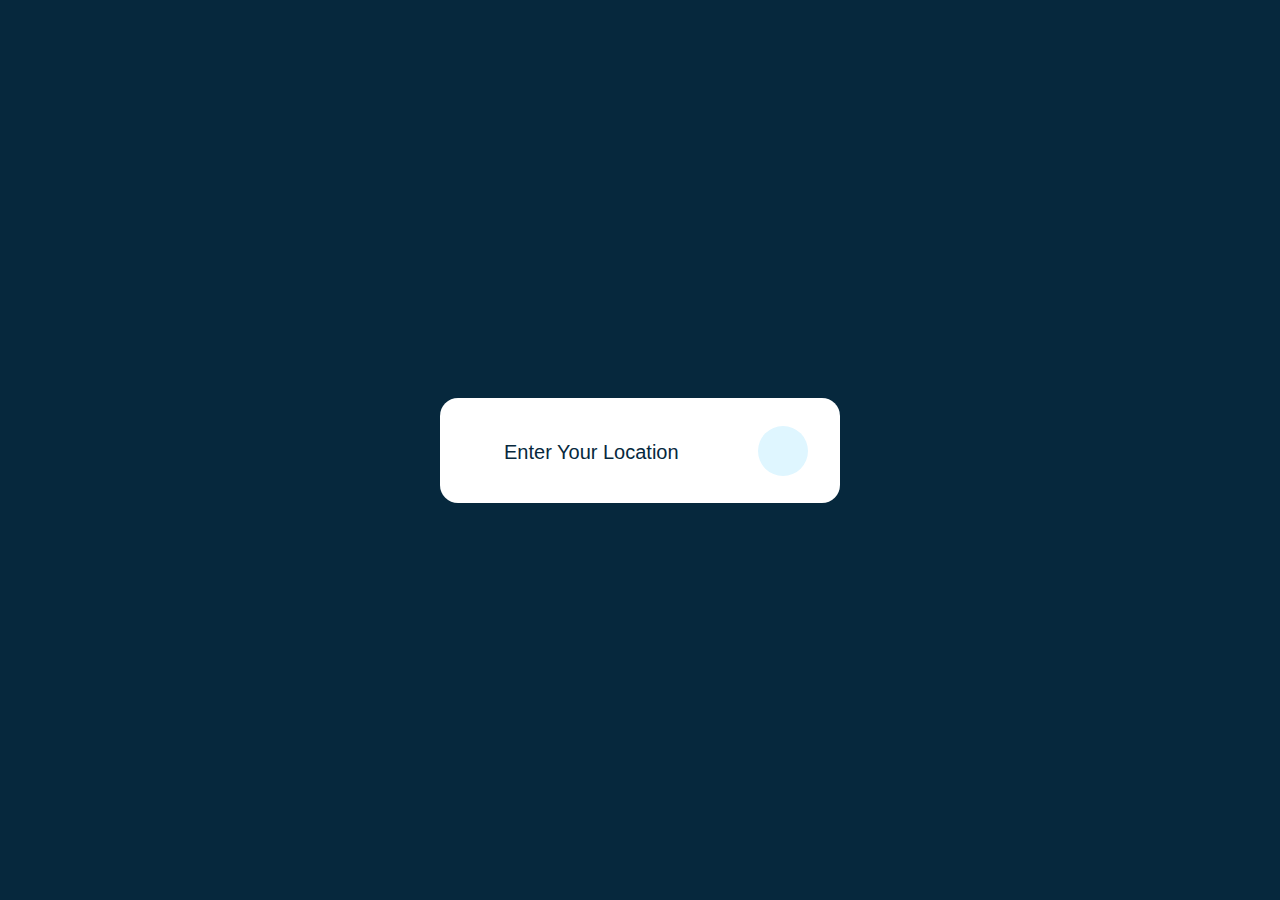
==== index.html @ 1038cd45 "this is my weather app" ====
<!DOCTYPE html>
<html lang="en">

<head>
    <meta charset="UTF-8">
    <meta name="viewport" content="width=device-width, initial-scale=1.0">
    <link rel="stylesheet" href="css/style.css">
    <title>Weather App </title>
</head>

<body>


    <div class="container">
        <div class="search-box">
            <i class="fa-solid fa-location-dot"></i>
            <input type="text" placeholder="Enter your location">
            <button class="fa-solid fa-magnifying-glass"></button>
        </div>

        <div class="not-found">
            <img src="images/404.png">
            <p>Oops! Invalid location :/</p>
        </div>

        <div class="weather-box">
            <img src="">
            <p class="temperature"></p>
            <p class="description"></p>
        </div>

        <div class="weather-details">
            <div class="humidity">
                <i class="fa-solid fa-water"></i>
                <div class="text">
                    <span></span>
                    <p>Humidity</p>
                </div>
            </div>
            <div class="wind">
                <i class="fa-solid fa-wind"></i>
                <div class="text">
                    <span></span>
                    <p>Wind Speed</p>
                </div>
            </div>
        </div>

    </div>

    <script src="https://kit.fontawesome.com/7c8801c017.js" crossorigin="anonymous"></script>
    <script src="javascript/index.js">
        const container = document.querySelector('.container');
        const search = document.querySelector('.weather-box button');
        const weatherBox = document.querySelector('.weather-box');
        const weatherDetails = document.querySelector('.weather-details');
        const error404 = document.querySelector('.not-found');

        search.addEventListener('click', () => {

            const APIKey = 'a42e88ab846e79af309f4b3b03ba1446';
            const city = document.querySelector('.search-box input').value;

            if (city === '')
                return;

            fetch(`https://api.openweathermap.org/data/2.5/weather?q=${city}&units=metric&appid=a42e88ab846e79af309f4b3b03ba1446`)
                .then(response => response.json())
                .then(json => {

                    if (json.cod === '404') {
                        container.style.height = '400px';
                        weatherBox.style.display = 'none';
                        weatherDetails.style.display = 'none';
                        error404.style.display = 'block';
                        error404.classList.add('fadeIn');
                        return;
                    }

                    error404.style.display = 'none';
                    error404.classList.remove('fadeIn');

                    const image = document.querySelector('.weather-box img');
                    const temperature = document.querySelector('.weather-box .temperature');
                    const description = document.querySelector('.weather-box .description');
                    const humidity = document.querySelector('.weather-details .humidity span');
                    const wind = document.querySelector('.weather-details .wind span');

                    switch (json.weather[0].main) {
                        case 'Clear':
                            image.src = 'images/clear.png';
                            break;

                        case 'Rain':
                            image.src = 'images/rain.png';
                            break;

                        case 'Snow':
                            image.src = 'images/snow.png';
                            break;

                        case 'Clouds':
                            image.src = 'images/cloud.png';
                            break;

                        case 'Haze':
                            image.src = 'images/mist.png';
                            break;

                        default:
                            image.src = '';
                    }

                    temperature.innerHTML = `${parseInt(json.main.temp)}<span>°C</span>`;
                    description.innerHTML = `${json.weather[0].description}`;
                    humidity.innerHTML = `${json.main.humidity}%`;
                    wind.innerHTML = `${parseInt(json.wind.speed)}Km/h`;

                    weatherBox.style.display = '';
                    weatherDetails.style.display = '';
                    weatherBox.classList.add('fadeIn');
                    weatherDetails.classList.add('fadeIn');
                    container.style.height = '590px';


                });


        });
    </script>
</body>

</html>
---- css/style.css ----
* {
    margin: 0;
    padding: 0;
    border: 0;
    outline: none;
    box-sizing: border-box;
}

body {
    height: 100vh;
    display: flex;
    align-items: center;
    justify-content: center;
    background: #06283D;
}

.container {
    position: relative;
    width: 400px;
    height: 105px;
    background: #fff;
    padding: 28px 32px;
    overflow: hidden;
    border-radius: 18px;
    font-family: 'Roboto', sans-serif;
    transition: 0.6s ease-out;
}

.search-box {
    width: 100%;
    height: min-content;
    display: flex;
    align-items: center;
    justify-content: space-between;
}

.search-box input {
    color: #06283D;
    width: 80%;
    font-size: 24px;
    font-weight: 500;
    text-transform: uppercase;
    padding-left: 32px;
}

.search-box input::placeholder {
    font-size: 20px;
    font-weight: 500;
    color: #06283D;
    text-transform: capitalize;
}

.search-box button {
    cursor: pointer;
    width: 50px;
    height: 50px;
    color: #06283D;
    background: #dff6ff;
    border-radius: 50%;
    font-size: 22px;
    transition: 0.4s ease;
}

.search-box button:hover {
    color: #fff;
    background: #06283D;
}

.search-box i {
    position: absolute;
    color: #06283D;
    font-size: 28px;
}

.weather-box {
    text-align: center;
}

.weather-box img {
    width: 60%;
    margin-top: 30px;
}

.weather-box .temperature {
    position: relative;
    color: #06283D;
    font-size: 4rem;
    font-weight: 800;
    margin-top: 30px;
    margin-left: -16px;
}

.weather-box .temperature span {
    position: absolute;
    margin-left: 4px;
    font-size: 1.5rem;
}

.weather-box .description {
    color: #06283D;
    font-size: 22px;
    font-weight: 500;
    text-transform: capitalize;
}

.weather-details {
    width: 100%;
    display: flex;
    justify-content: space-between;
    margin-top: 30px;
}

.weather-details .humidity,
.weather-details .wind {
    display: flex;
    align-items: center;
    width: 50%;
    height: 100px;
}

.weather-details .humidity {
    padding-left: 20px;
    justify-content: flex-start;
}

.weather-details .wind {
    padding-right: 20px;
    justify-content: flex-end;
}

.weather-details i {
    color: #06283D;
    font-size: 26px;
    margin-right: 10px;
    margin-top: 6px;
}

.weather-details span {
    color: #06283D;
    font-size: 22px;
    font-weight: 500;
}

.weather-details p {
    color: #06283D;
    font-size: 14px;
    font-weight: 500;
}

.not-found {
    width: 100%;
    text-align: center;
    margin-top: 50px;
    scale: 0;
    opacity: 0;
    display: none;
}

.not-found img {
    width: 70%;
}

.not-found p {
    color: #06283D;
    font-size: 22px;
    font-weight: 500;
    margin-top: 12px;
}

.weather-box,
.weather-details {
    scale: 0;
    opacity: 0;
}

.fadeIn {
    animation: 0.5s fadeIn forwards;
    animation-delay: 0.5s;
}

@keyframes fadeIn {
    to {
        scale: 1;
        opacity: 1;
    }
}




{search.addEventListener'click', () => {
    const APIKey = 'a42e88ab846e79af309f4b3b03ba1446';
    const city = document.querySelector('.search-box input').value;

    if (city === '')
        return
    fetch('https://api.openweathermap.org/data/2.5/weather?lat={lat}&lon={lon}&appid={a42e88ab846e79af309f4b3b03ba1446}')}
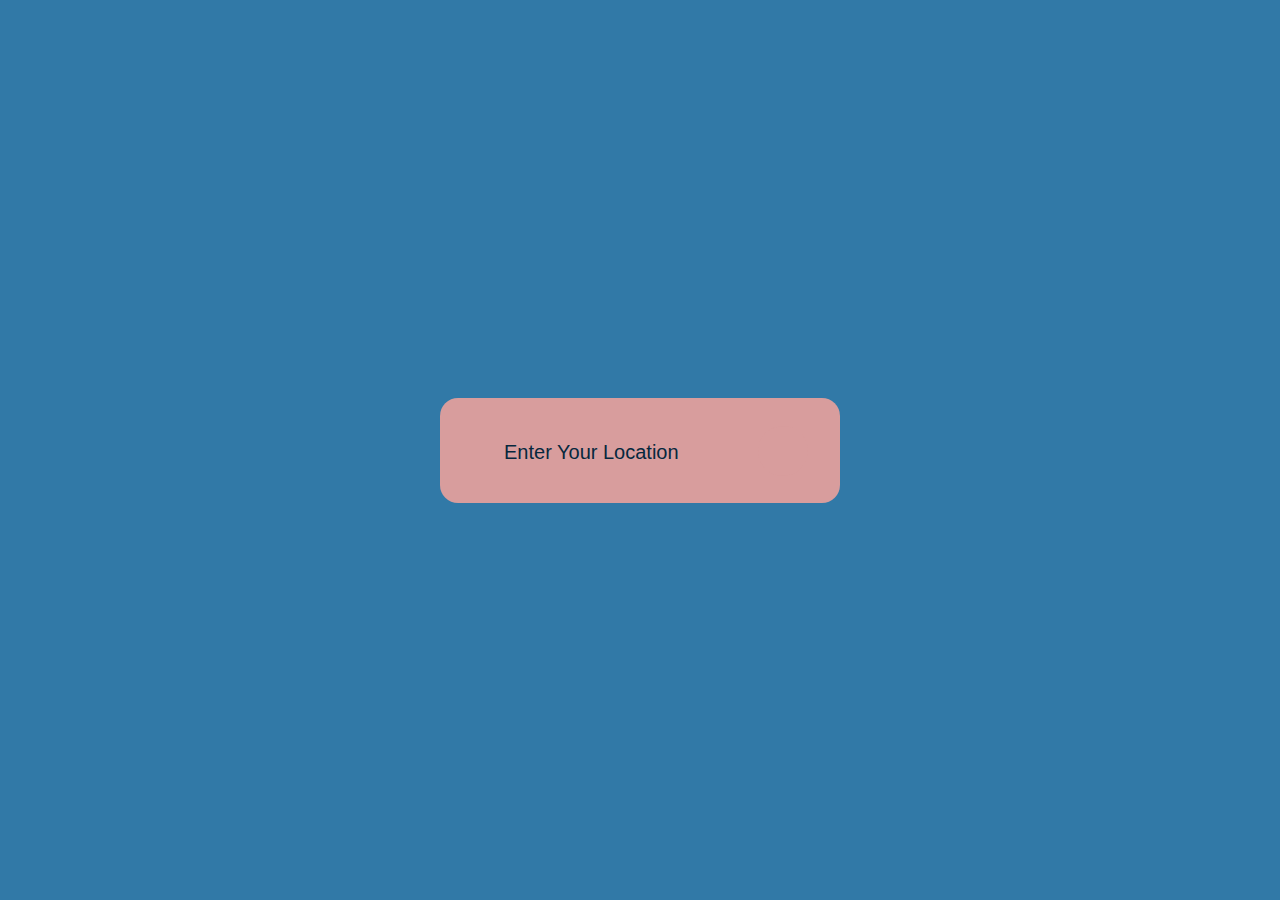
==== commit 28094520: "last commited" ====
--- a/index.html
+++ b/index.html
@@ -49,85 +49,7 @@
     </div>
 
     <script src="https://kit.fontawesome.com/7c8801c017.js" crossorigin="anonymous"></script>
-    <script src="javascript/index.js">
-        const container = document.querySelector('.container');
-        const search = document.querySelector('.weather-box button');
-        const weatherBox = document.querySelector('.weather-box');
-        const weatherDetails = document.querySelector('.weather-details');
-        const error404 = document.querySelector('.not-found');
-
-        search.addEventListener('click', () => {
-
-            const APIKey = 'a42e88ab846e79af309f4b3b03ba1446';
-            const city = document.querySelector('.search-box input').value;
-
-            if (city === '')
-                return;
-
-            fetch(`https://api.openweathermap.org/data/2.5/weather?q=${city}&units=metric&appid=a42e88ab846e79af309f4b3b03ba1446`)
-                .then(response => response.json())
-                .then(json => {
-
-                    if (json.cod === '404') {
-                        container.style.height = '400px';
-                        weatherBox.style.display = 'none';
-                        weatherDetails.style.display = 'none';
-                        error404.style.display = 'block';
-                        error404.classList.add('fadeIn');
-                        return;
-                    }
-
-                    error404.style.display = 'none';
-                    error404.classList.remove('fadeIn');
-
-                    const image = document.querySelector('.weather-box img');
-                    const temperature = document.querySelector('.weather-box .temperature');
-                    const description = document.querySelector('.weather-box .description');
-                    const humidity = document.querySelector('.weather-details .humidity span');
-                    const wind = document.querySelector('.weather-details .wind span');
-
-                    switch (json.weather[0].main) {
-                        case 'Clear':
-                            image.src = 'images/clear.png';
-                            break;
-
-                        case 'Rain':
-                            image.src = 'images/rain.png';
-                            break;
-
-                        case 'Snow':
-                            image.src = 'images/snow.png';
-                            break;
-
-                        case 'Clouds':
-                            image.src = 'images/cloud.png';
-                            break;
-
-                        case 'Haze':
-                            image.src = 'images/mist.png';
-                            break;
-
-                        default:
-                            image.src = '';
-                    }
-
-                    temperature.innerHTML = `${parseInt(json.main.temp)}<span>°C</span>`;
-                    description.innerHTML = `${json.weather[0].description}`;
-                    humidity.innerHTML = `${json.main.humidity}%`;
-                    wind.innerHTML = `${parseInt(json.wind.speed)}Km/h`;
-
-                    weatherBox.style.display = '';
-                    weatherDetails.style.display = '';
-                    weatherBox.classList.add('fadeIn');
-                    weatherDetails.classList.add('fadeIn');
-                    container.style.height = '590px';
-
-
-                });
-
-
-        });
-    </script>
+    <script src="javascript/index.js"></script>
 </body>
 
 </html>--- a/css/style.css
+++ b/css/style.css
@@ -11,14 +11,14 @@
     display: flex;
     align-items: center;
     justify-content: center;
-    background: #06283D;
+    background: #3179a7;
 }
 
 .container {
     position: relative;
     width: 400px;
     height: 105px;
-    background: #fff;
+    background: #d89d9d;
     padding: 28px 32px;
     overflow: hidden;
     border-radius: 18px;
@@ -41,6 +41,7 @@
     font-weight: 500;
     text-transform: uppercase;
     padding-left: 32px;
+    background: #d89d9d;
 }
 
 .search-box input::placeholder {
@@ -55,7 +56,7 @@
     width: 50px;
     height: 50px;
     color: #06283D;
-    background: #dff6ff;
+    background: #d89d9d;
     border-radius: 50%;
     font-size: 22px;
     transition: 0.4s ease;
@@ -183,15 +184,4 @@
         scale: 1;
         opacity: 1;
     }
-}
-
-
-
-
-{search.addEventListener'click', () => {
-    const APIKey = 'a42e88ab846e79af309f4b3b03ba1446';
-    const city = document.querySelector('.search-box input').value;
-
-    if (city === '')
-        return
-    fetch('https://api.openweathermap.org/data/2.5/weather?lat={lat}&lon={lon}&appid={a42e88ab846e79af309f4b3b03ba1446}')}+}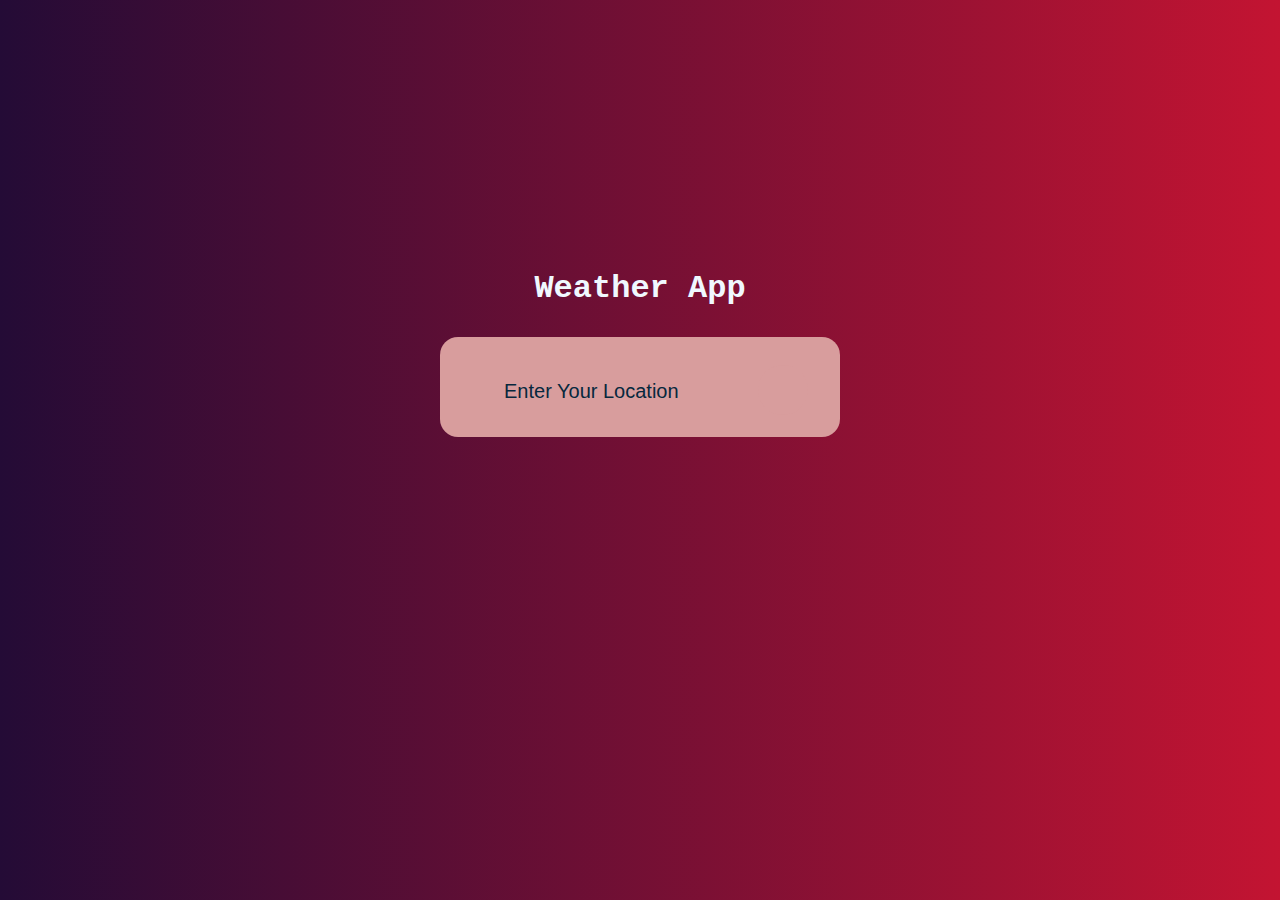
==== commit 34e74662: "this is the closing commit" ====
--- a/index.html
+++ b/index.html
@@ -10,7 +10,9 @@
 
 <body>
 
-
+    <div class="sub-title">
+        <h1 class="title">Weather App</h1>
+    </div>
     <div class="container">
         <div class="search-box">
             <i class="fa-solid fa-location-dot"></i>
@@ -22,6 +24,10 @@
             <img src="images/404.png">
             <p>Oops! Invalid location :/</p>
         </div>
+        <!-- <div class="main">
+            <img src="images/main.png">
+            <p>check the Weather for any city around the world</p>
+        </div> -->
 
         <div class="weather-box">
             <img src="">
--- a/css/style.css
+++ b/css/style.css
@@ -6,24 +6,47 @@
     box-sizing: border-box;
 }
 
+
+
 body {
     height: 100vh;
-    display: flex;
     align-items: center;
     justify-content: center;
-    background: #3179a7;
+    background: -webkit-linear-gradient(to right, #240b36, #c31432);
+    background: linear-gradient(to right, #240b36, #c31432);
+    background-repeat: no-repeat;
+    background-size: cover;
+}
+
+.sub-title {
+    position: relative;
+    top: 270px;
+    margin: auto;
+    width: 500px;
+}
+
+.title {
+    font-family: 'Courier New', Courier, monospace;
+    font-weight: 700;
+    color: aliceblue;
+    font-size: 2em;
+    text-align: center;
+
 }
 
 .container {
+    top: 300px;
+    margin: auto;
     position: relative;
     width: 400px;
-    height: 105px;
+    height: 100px;
     background: #d89d9d;
     padding: 28px 32px;
     overflow: hidden;
     border-radius: 18px;
     font-family: 'Roboto', sans-serif;
     transition: 0.6s ease-out;
+
 }
 
 .search-box {
@@ -168,6 +191,25 @@
     margin-top: 12px;
 }
 
+/* 
+.main {
+    width: 100%;
+    text-align: center;
+    margin-top: 100px;
+    opacity: 1;
+}
+
+.main img {
+    width: 70%;
+}
+
+.main p {
+    color: #06283D;
+    font-size: 22px;
+    font-weight: 500;
+    margin-top: 12px;
+} */
+
 .weather-box,
 .weather-details {
     scale: 0;
@@ -184,4 +226,11 @@
         scale: 1;
         opacity: 1;
     }
+}
+
+@media (max-width:950px) {
+    .container {
+        margin: 50px;
+
+    }
 }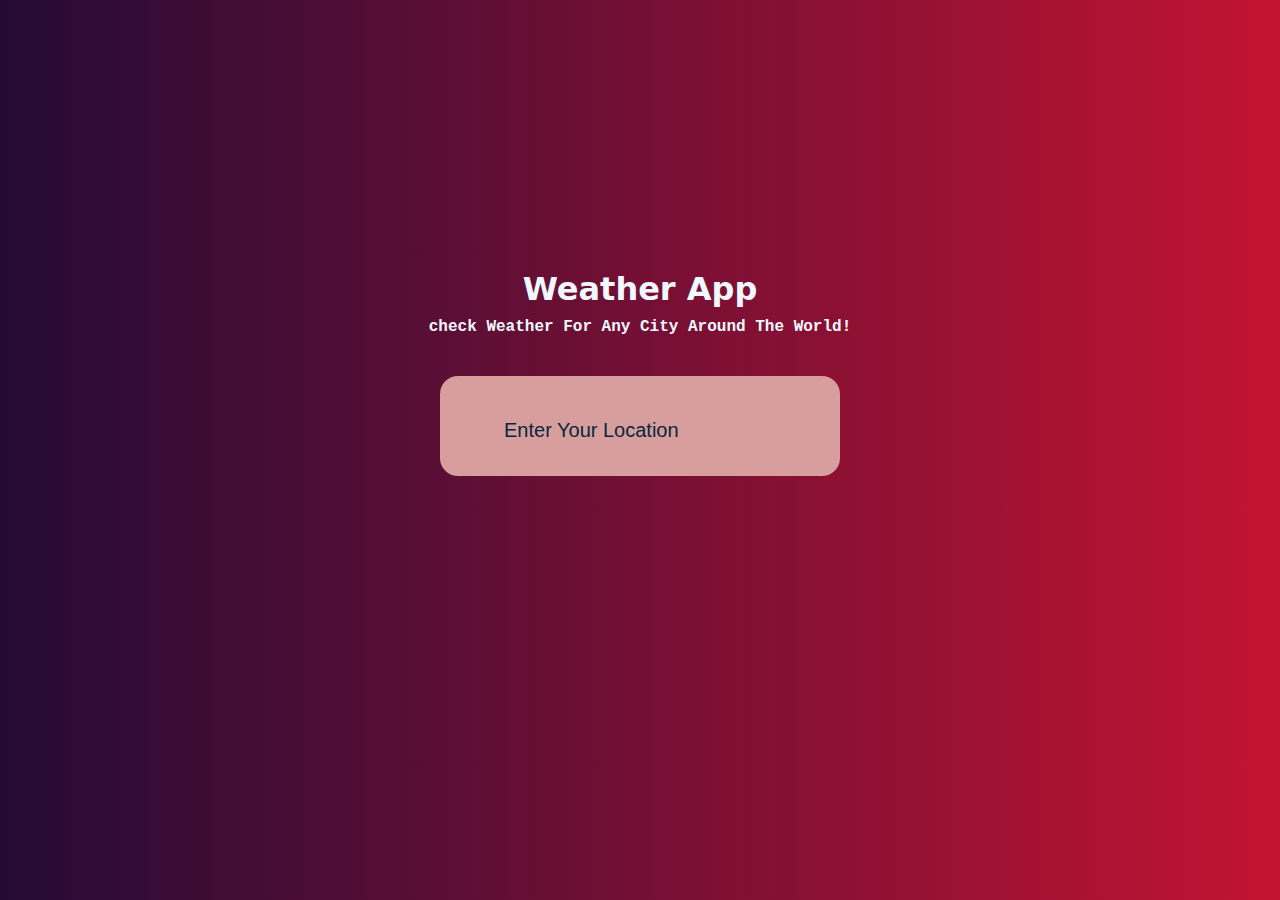
==== commit 27ee2fce: "this is the final commit" ====
--- a/index.html
+++ b/index.html
@@ -12,6 +12,7 @@
 
     <div class="sub-title">
         <h1 class="title">Weather App</h1>
+        <p>check Weather For Any City Around The World!</p>
     </div>
     <div class="container">
         <div class="search-box">
--- a/css/style.css
+++ b/css/style.css
@@ -26,12 +26,21 @@
 }
 
 .title {
+    font-family: system-ui, -apple-system, BlinkMacSystemFont, 'Segoe UI', Roboto, Oxygen, Ubuntu, Cantarell, 'Open Sans', 'Helvetica Neue', sans-serif;
+    font-weight: 700;
+    color: aliceblue;
+    font-size: 2em;
+    text-align: center;
+
+}
+
+.sub-title p {
     font-family: 'Courier New', Courier, monospace;
     font-weight: 700;
     color: aliceblue;
-    font-size: 2em;
-    text-align: center;
-
+    font-size: 1em;
+    text-align: center;
+    padding: 10px;
 }
 
 .container {
